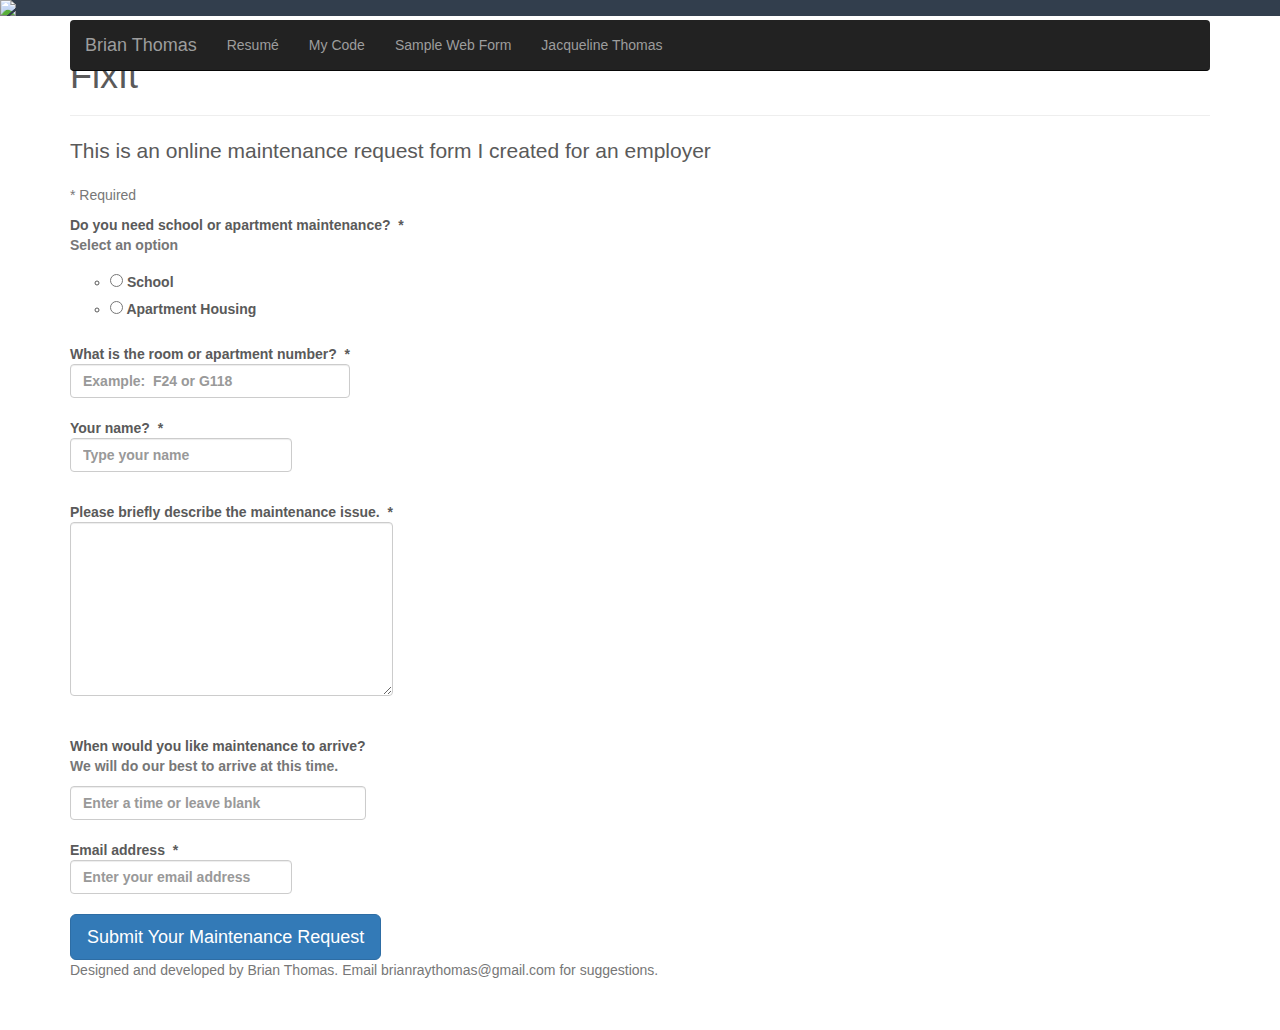
==== fixit/index.html @ 5062eeac "fixit.html changed to fixit/index.html, refactored" ====
<!DOCTYPE html>
<html lang="en">
<head>
	<meta charset="utf-8">
    <meta http-equiv="X-UA-Compatible" content="IE=edge">
    <meta name="viewport" content="width=device-width, initial-scale=1">
	

	<title>Brian Thomas - ASK Maintenance Request</title>
	
	<!-- Latest compiled and minified CSS -->
	<link rel="stylesheet" href="https://maxcdn.bootstrapcdn.com/bootstrap/3.3.5/css/bootstrap.min.css">
	<!-- Bootstrap core CSS -->
    <link href="http://getbootstrap.com/dist/css/bootstrap.min.css" rel="stylesheet">
    <!-- Custom styles for this template -->
    <link href="../carousel.css" rel="stylesheet">
    <link href="http://getbootstrap.com/examples/sticky-footer/sticky-footer.css" rel="stylesheet">
    <link rel="icon" href="/images/falcon.png">
	<script type="text/javascript">
    /**
 	* @license
 	*
	 * H5F 1.1.1
 	* See https://github.com/ryanseddon/H5F/ for details.
 	*
 	* Copyright (c) 2013 Ryan Seddon
 	*
 	* Permission is hereby granted, free of charge, to any person
 	* obtaining a copy of this software and associated documentation
 	* files (the "Software"), to deal in the Software without
 	* restriction, including without limitation the rights to use,
 	* copy, modify, merge, publish, distribute, sublicense, and/or sell
 	* copies of the Software, and to permit persons to whom the
 	* Software is furnished to do so, subject to the following
 	* conditions:
 	*
 	* The above copyright notice and this permission notice shall be
 	* included in all copies or substantial portions of the Software.
 	*
 	* THE SOFTWARE IS PROVIDED "AS IS", WITHOUT WARRANTY OF ANY KIND,
 	* EXPRESS OR IMPLIED, INCLUDING BUT NOT LIMITED TO THE WARRANTIES
 	* OF MERCHANTABILITY, FITNESS FOR A PARTICULAR PURPOSE AND
 	* NONINFRINGEMENT. IN NO EVENT SHALL THE AUTHORS OR COPYRIGHT
 	* HOLDERS BE LIABLE FOR ANY CLAIM, DAMAGES OR OTHER LIABILITY,
 	* WHETHER IN AN ACTION OF CONTRACT, TORT OR OTHERWISE, ARISING
 	* FROM, OUT OF OR IN CONNECTION WITH THE SOFTWARE OR THE USE OR
 	* OTHER DEALINGS IN THE SOFTWARE.
 	*/
	(function(e,t){"function"==typeof define&&define.amd?define(t):"object"==typeof module&&module.exports?module.exports=t():e.H5F=t()})(this,function(){var e,t,a,i,n,r,l,s,o,u,d,c,v,p,f,m,b,h,g,y,w,C,N,A,E,$,x=document,k=x.createElement("input"),q=/^[a-zA-Z0-9.!#$%&'*+-\/=?\^_`{|}~-]+@[a-zA-Z0-9-]+(?:\.[a-zA-Z0-9-]+)*$/,M=/[a-z][\-\.+a-z]*:\/\//i,L=/^(input|select|textarea)$/i;return r=function(e,t){var a=!e.nodeType||!1,i={validClass:"valid",invalidClass:"error",requiredClass:"required",placeholderClass:"placeholder",onSubmit:Function.prototype,onInvalid:Function.prototype};if("object"==typeof t)for(var r in i)t[r]===void 0&&(t[r]=i[r]);if(n=t||i,a)for(var s=0,o=e.length;o>s;s++)l(e[s]);else l(e)},l=function(a){var i,r=a.elements,l=r.length,c=!!a.attributes.novalidate;if(g(a,"invalid",o,!0),g(a,"blur",o,!0),g(a,"input",o,!0),g(a,"keyup",o,!0),g(a,"focus",o,!0),g(a,"change",o,!0),g(a,"click",u,!0),g(a,"submit",function(i){return e=!0,t||c||a.checkValidity()?(n.onSubmit.call(a,i),void 0):(w(i),void 0)},!1),!v())for(a.checkValidity=function(){return d(a)};l--;)i=!!r[l].attributes.required,"fieldset"!==r[l].nodeName.toLowerCase()&&s(r[l])},s=function(e){var t=e,a=h(t),n={type:t.getAttribute("type"),pattern:t.getAttribute("pattern"),placeholder:t.getAttribute("placeholder")},r=/^(email|url)$/i,l=/^(input|keyup)$/i,s=r.test(n.type)?n.type:n.pattern?n.pattern:!1,o=p(t,s),u=m(t,"step"),v=m(t,"min"),b=m(t,"max"),g=!(""===t.validationMessage||void 0===t.validationMessage);t.checkValidity=function(){return d.call(this,t)},t.setCustomValidity=function(e){c.call(t,e)},t.validity={valueMissing:a,patternMismatch:o,rangeUnderflow:v,rangeOverflow:b,stepMismatch:u,customError:g,valid:!(a||o||u||v||b||g)},n.placeholder&&!l.test(i)&&f(t)},o=function(e){var t=C(e)||e,a=/^(input|keyup|focusin|focus|change)$/i,r=/^(submit|image|button|reset)$/i,l=/^(checkbox|radio)$/i,u=!0;!L.test(t.nodeName)||r.test(t.type)||r.test(t.nodeName)||(i=e.type,v()||s(t),t.validity.valid&&(""!==t.value||l.test(t.type))||t.value!==t.getAttribute("placeholder")&&t.validity.valid?(A(t,[n.invalidClass,n.requiredClass]),N(t,n.validClass)):a.test(i)?t.validity.valueMissing&&A(t,[n.requiredClass,n.invalidClass,n.validClass]):t.validity.valueMissing?(A(t,[n.invalidClass,n.validClass]),N(t,n.requiredClass)):t.validity.valid||(A(t,[n.validClass,n.requiredClass]),N(t,n.invalidClass)),"input"===i&&u&&(y(t.form,"keyup",o,!0),u=!1))},d=function(t){var a,i,r,l,s,u=!1;if("form"===t.nodeName.toLowerCase()){a=t.elements;for(var d=0,c=a.length;c>d;d++)i=a[d],r=!!i.attributes.disabled,l=!!i.attributes.required,s=!!i.attributes.pattern,"fieldset"!==i.nodeName.toLowerCase()&&!r&&(l||s&&l)&&(o(i),i.validity.valid||u||(e&&i.focus(),u=!0,n.onInvalid.call(t,i)));return!u}return o(t),t.validity.valid},c=function(e){var t=this;t.validationMessage=e},u=function(e){var a=C(e);a.attributes.formnovalidate&&"submit"===a.type&&(t=!0)},v=function(){return E(k,"validity")&&E(k,"checkValidity")},p=function(e,t){if("email"===t)return!q.test(e.value);if("url"===t)return!M.test(e.value);if(t){var i=e.getAttribute("placeholder"),n=e.value;return a=RegExp("^(?:"+t+")$"),n===i?!1:""===n?!1:!a.test(e.value)}return!1},f=function(e){var t={placeholder:e.getAttribute("placeholder")},a=/^(focus|focusin|submit)$/i,r=/^(input|textarea)$/i,l=/^password$/i,s=!!("placeholder"in k);s||!r.test(e.nodeName)||l.test(e.type)||(""!==e.value||a.test(i)?e.value===t.placeholder&&a.test(i)&&(e.value="",A(e,n.placeholderClass)):(e.value=t.placeholder,g(e.form,"submit",function(){i="submit",f(e)},!0),N(e,n.placeholderClass)))},m=function(e,t){var a=parseInt(e.getAttribute("min"),10)||0,i=parseInt(e.getAttribute("max"),10)||!1,n=parseInt(e.getAttribute("step"),10)||1,r=parseInt(e.value,10),l=(r-a)%n;return h(e)||isNaN(r)?"number"===e.getAttribute("type")?!0:!1:"step"===t?e.getAttribute("step")?0!==l:!1:"min"===t?e.getAttribute("min")?a>r:!1:"max"===t?e.getAttribute("max")?r>i:!1:void 0},b=function(e){var t=!!e.attributes.required;return t?h(e):!1},h=function(e){var t=e.getAttribute("placeholder"),a=/^(checkbox|radio)$/i,i=!!e.attributes.required;return!(!i||""!==e.value&&e.value!==t&&(!a.test(e.type)||$(e)))},g=function(e,t,a,i){E(window,"addEventListener")?e.addEventListener(t,a,i):E(window,"attachEvent")&&window.event!==void 0&&("blur"===t?t="focusout":"focus"===t&&(t="focusin"),e.attachEvent("on"+t,a))},y=function(e,t,a,i){E(window,"removeEventListener")?e.removeEventListener(t,a,i):E(window,"detachEvent")&&window.event!==void 0&&e.detachEvent("on"+t,a)},w=function(e){e=e||window.event,e.stopPropagation&&e.preventDefault?(e.stopPropagation(),e.preventDefault()):(e.cancelBubble=!0,e.returnValue=!1)},C=function(e){return e=e||window.event,e.target||e.srcElement},N=function(e,t){var a;e.className?(a=RegExp("(^|\\s)"+t+"(\\s|$)"),a.test(e.className)||(e.className+=" "+t)):e.className=t},A=function(e,t){var a,i,n="object"==typeof t?t.length:1,r=n;if(e.className)if(e.className===t)e.className="";else for(;n--;)a=RegExp("(^|\\s)"+(r>1?t[n]:t)+"(\\s|$)"),i=e.className.match(a),i&&3===i.length&&(e.className=e.className.replace(a,i[1]&&i[2]?" ":""))},E=function(e,t){var a=typeof e[t],i=RegExp("^function|object$","i");return!!(i.test(a)&&e[t]||"unknown"===a)},$=function(e){for(var t=document.getElementsByName(e.name),a=0;t.length>a;a++)if(t[a].checked)return!0;return!1},{setup:r}});
	</script>
	<link rel="alternate" type="text/xml+oembed" href="https://docs.google.com/a/ask.edu.kw/forms/d/1iduVnd4AZ9Bqjq8DgdtKanG_rM_ytmBQhbW9e4c3VmM/oembed?url=https://docs.google.com/a/ask.edu.kw/forms/d/1iduVnd4AZ9Bqjq8DgdtKanG_rM_ytmBQhbW9e4c3VmM/viewform&amp;format=xml">
	<meta property="og:title" content="FIXIT "><meta property="og:type" content="article"><meta property="og:site_name" content="Google Docs"><meta property="og:url" content="https://docs.google.com/a/ask.edu.kw/forms/d/1iduVnd4AZ9Bqjq8DgdtKanG_rM_ytmBQhbW9e4c3VmM/viewform?usp=embed_facebook"><meta property="og:image" content="https://lh3.googleusercontent.com/PHOAU0pwmE1AgebxYgSw_NL4N4uiy3K-ihQ1049kUB8by2g4Ydszr_Hcdjsev1btwKw=w1200-h630-p"><meta property="og:image:width" content="1200"><meta property="og:image:height" content="630"><meta property="og:description" content="Ver 1.1.3"><meta name="twitter:card" content="player"><meta name="twitter:title" content="FIXIT "><meta name="twitter:url" content="https://docs.google.com/a/ask.edu.kw/forms/d/1iduVnd4AZ9Bqjq8DgdtKanG_rM_ytmBQhbW9e4c3VmM/viewform?usp=embed_twitter"><meta name="twitter:image" content="https://lh3.googleusercontent.com/PHOAU0pwmE1AgebxYgSw_NL4N4uiy3K-ihQ1049kUB8by2g4Ydszr_Hcdjsev1btwKw=w435-h251-p-b1-c0x00999999"><meta name="twitter:player:width" content="435"><meta name="twitter:player:height" content="251"><meta name="twitter:player" content="https://docs.google.com/a/ask.edu.kw/forms/d/1iduVnd4AZ9Bqjq8DgdtKanG_rM_ytmBQhbW9e4c3VmM/viewform?embedded=true&amp;usp=embed_twitter"><meta name="twitter:description" content="Ver 1.1.3"><meta name="twitter:site" content="@googledocs">
</head>
<body >
<!-- NAVBAR
================================================== -->

    <div class="navbar-wrapper">
      <div class="container">

        <nav class="navbar navbar-inverse navbar-static-top">
          <div class="container">
            <div class="navbar-header">
              <button type="button" class="navbar-toggle collapsed" data-toggle="collapse" data-target="#navbar" aria-expanded="false" aria-controls="navbar">
                <span class="sr-only">Toggle navigation</span>
                <span class="icon-bar"></span>
                <span class="icon-bar"></span>
                <span class="icon-bar"></span>
              </button>
              <a class="navbar-brand" href="/">Brian Thomas</a>
            </div>
            <div id="navbar" class="navbar-collapse collapse">
              <ul class="nav navbar-nav">
                <li><a href="resume.html">Resumé</a></li>
                <li><a href="http://github.com/flycal6">My Code</a></li>
                <li><a href="index.html">Sample Web Form</a></li>
                <li><a href="../jresume.html">Jacqueline Thomas</a></li>
                <li class="dropdown">
<!--                  <a href="#" class="dropdown-toggle" data-toggle="dropdown" role="button" aria-haspopup="true" aria-expanded="false">Dropdown <span class="caret"></span></a>
                  <ul class="dropdown-menu">
                    <li><a href="#">Action</a></li>
                    <li><a href="#">Another action</a></li>
                    <li><a href="#">Something else here</a></li>
                    <li role="separator" class="divider"></li>
                    <li class="dropdown-header">Nav header</li>
                    <li><a href="#">Separated link</a></li>
                    <li><a href="#">One more separated link</a></li>
                  </ul> -->
                </li>
              </ul>
            </div>
          </div>
        </nav>

      </div>
    </div>

<div class="container-fluid">
   <div style="background-color:#323E4D" class="row">
   	<!-- <div class="bg-primary"> -->
	<img src="http://www.ask.edu.kw/img/logo.png" class="img-responsive"></div>
   </div>
</div>
<div class="container">
      <div class="page-header">
        <h1>FixIt</h1>
      </div>
<p class="lead">This is an online maintenance request form I created for an employer</p>

<meta itemprop="url" content="https://docs.google.com/a/ask.edu.kw/forms/d/1iduVnd4AZ9Bqjq8DgdtKanG_rM_ytmBQhbW9e4c3VmM/viewform">
<meta itemprop="embedUrl" content="https://docs.google.com/a/ask.edu.kw/forms/d/1iduVnd4AZ9Bqjq8DgdtKanG_rM_ytmBQhbW9e4c3VmM/viewform?embedded=true">
<meta itemprop="faviconUrl" content="https://ssl.gstatic.com/docs/spreadsheets/forms/favicon_qp2.png">







<div class="ss-required-asterisk" aria-hidden="true"><p class="text-muted">* Required</p></div>
<div class="ss-form"><form action="https://docs.google.com/a/ask.edu.kw/forms/d/1iduVnd4AZ9Bqjq8DgdtKanG_rM_ytmBQhbW9e4c3VmM/formResponse" method="POST" id="ss-form" target="_self" onsubmit=""><ol role="list" class="ss-question-list" style="padding-left: 0">
<div class="ss-form-question errorbox-good" role="listitem">
<div dir="auto" class="ss-item ss-item-required ss-radio"><div class="ss-form-entry">
<label class="ss-q-item-label" for="entry_976063225"><div class="ss-q-title">Do you need school or apartment maintenance?
<label for="itemView.getDomIdToLabel()" aria-label="(Required field)"></label>
<span class="ss-required-asterisk" aria-hidden="true">*</span></div>
<div class="ss-q-help ss-secondary-text" dir="auto"><p class="text-muted">Select an option</p></div></label>

<ul class="ss-choices" role="radiogroup" aria-label="Do you need school or apartment maintenance? Select an option "><li class="ss-choice-item"><label><span class="ss-choice-item-control goog-inline-block"><input type="radio" name="entry.1941258218" value="School - General maintenance support" id="group_1941258218_1" role="radio" class="ss-q-radio" aria-label="School - General maintenance support" required="" aria-required="true"></span>
<span class="ss-choice-label">School</span>
</label></li> <li class="ss-choice-item"><label><span class="ss-choice-item-control goog-inline-block">
<input type="radio" name="entry.1941258218" value="Apartment Housing - General maintenance support" id="group_1941258218_2" role="radio" class="ss-q-radio" aria-label="Apartment Housing - General maintenance support" required="" aria-required="true"></span>
<span class="ss-choice-label">Apartment Housing</span>
</label></li></ul>
<div class="error-message" id="976063225_errorMessage"></div>
</div></div></div></br> <div class="ss-form-question errorbox-good" role="listitem">
<div dir="auto" class="ss-item ss-item-required ss-text"><div class="ss-form-entry">
<label class="ss-q-item-label" for="entry_611131883"><div class="ss-q-title">What is the room or apartment number?
<label for="itemView.getDomIdToLabel()" aria-label="(Required field)"></label>
<span class="ss-required-asterisk" aria-hidden="true">*</span></div>
<div class="form-group" dir="auto">
<input type="text" name="entry.611131883" value="" class="form-control" placeholder="Example:  F24 or G118" id="entry_611131883" dir="auto" aria-label="What is the room or apartment number?  " aria-required="true" required="" title="">
<div class="error-message" id="1401786652_errorMessage"></div></div>

</div></div></div> <div class="ss-form-question errorbox-good" role="listitem">
<div dir="auto" class="ss-item ss-item-required ss-text"><div class="ss-form-entry">
<label class="ss-q-item-label" for="entry_1341302772"><div class="ss-q-long">Your name?
<label for="itemView.getDomIdToLabel()" aria-label="(Required field)"></label>
<span class="ss-required-asterisk" aria-hidden="true">*</span></div>
<div class="form-group" dir="auto">
<input type="text" name="entry.1341302772" value="" class="form-control" placeholder="Type your name" id="entry_1341302772" dir="auto" aria-label="Your Name?  " aria-required="true" required="" title=""></div>
<div class="error-message" id="256622977_errorMessage"></div></div>

</div></div></div> <div class="ss-form-question errorbox-good" role="listitem">
<div dir="auto" class="ss-item ss-item-required ss-paragraph-text"><div class="ss-form-entry">
<label class="ss-q-item-label" for="entry_993715050"><div class="ss-q-long">Please briefly describe the maintenance issue.
<label for="itemView.getDomIdToLabel()" aria-label="(Required field)"></label>
<span class="ss-required-asterisk" aria-hidden="true">*</span></label></div>
<div class="form-group" dir="auto">
<div><textarea name="entry.993715050" class="form-control" rows="8" col="100" id="entry_993715050" dir="auto" aria-label="Please describe the issue.  " aria-required="true" required=""></textarea></div>
<div class="error-message" id="1333591920_errorMessage"></div></br></div>

</div></div></div> <div class="ss-form-question errorbox-good" role="listitem">
<div dir="auto" class="ss-item  ss-text"><div class="ss-form-entry">
<label class="ss-q-item-label" for="entry_2128657117"><div class="form-group">When would you like maintenance to arrive?

<div class="ss-q-help ss-secondary-text" dir="auto"><p class="text-muted">We will do our best to arrive at this time.</p></div></label>
<input type="text" name="entry.2128657117" value="" class="form-control" placeholder="Enter a time or leave blank" id="entry_2128657117" dir="auto" aria-label="When would you like maintenance to arrive? We will do our best to arrive at this time. " title="">
<div class="error-message" id="2747295_errorMessage"></div></div>

</div></div></div> <div class="ss-form-question errorbox-good" role="listitem">
<div dir="auto" class="ss-item ss-item-required ss-text"><div class="ss-form-entry">
<label class="ss-q-item-label" for="entry_1613272102"><div class="ss-q-title">Email address
<label for="itemView.getDomIdToLabel()" aria-label="(Required field)"></label>
<span class="ss-required-asterisk" aria-hidden="true">*</span></div>
<div class="form-group" dir="auto">
<input type="text" name="entry.1613272102" value="" class="form-control" placeholder="Enter your email address" id="entry_1613272102" dir="auto" aria-label="Email Address Enter your email address " aria-required="true" required="" title="">
<div class="error-message" id="470211039_errorMessage"></div></div>

</div></div></div>
<input type="hidden" name="draftResponse" value="[,,&quot;-3507405058884833932&quot;]
">
<input type="hidden" name="pageHistory" value="0">

<input type="hidden" name="fvv" value="0">


<input type="hidden" name="fbzx" value="-3507405058884833932">

<div class="ss-item ss-navigate"><table id="navigation-table"><tbody><tr><td class="ss-form-entry goog-inline-block" id="navigation-buttons" dir="ltr">
<input type="submit" name="submit" value="Submit Your Maintenance Request" id="ss-submit" class="btn btn-lg btn-primary btn-block">

</tr></tbody></table></div></ol></form></div></div>
<footer class="footer">
      <div class="container">
        <p class="text-muted">Designed and developed by Brian Thomas.  Email brianraythomas@gmail.com for suggestions.</p>
      </div>
    </footer>

<div id="docs-aria-speakable" class="docs-a11y-ariascreenreader-speakable docs-offscreen" aria-live="assertive" role="region" aria-atomic></div></div>

<!-- jQuery (necessary for Bootstrap's JavaScript plugins) -->
    <script src="https://ajax.googleapis.com/ajax/libs/jquery/1.11.3/jquery.min.js"></script>

<!-- Latest compiled and minified JavaScript -->
<script src="https://maxcdn.bootstrapcdn.com/bootstrap/3.3.5/js/bootstrap.min.js"></script>
<script type='text/javascript' src='/static/forms/client/js/1383748348-formviewer_prd.js'></script>

<script type="text/javascript">H5F.setup(document.getElementById('ss-form'));
          _initFormViewer(
            "[100,,[]\n]\n");</script></div>
	</body>
</html>
---- carousel.css ----
/* GLOBAL STYLES
-------------------------------------------------- */
/* Padding below the footer and lighter body text */

body {
  padding-bottom: 40px;
  color: #5a5a5a;
}


/* CUSTOMIZE THE NAVBAR
-------------------------------------------------- */

/* Special class on .container surrounding .navbar, used for positioning it into place. */
.navbar-wrapper {
  position: absolute;
  top: 0;
  right: 0;
  left: 0;
  z-index: 20;
}

/* Flip around the padding for proper display in narrow viewports */
.navbar-wrapper > .container {
  padding-right: 0;
  padding-left: 0;
}
.navbar-wrapper .navbar {
  padding-right: 15px;
  padding-left: 15px;
}
.navbar-wrapper .navbar .container {
  width: auto;
}


/* CUSTOMIZE THE CAROUSEL
-------------------------------------------------- */

/* Carousel base class */
.carousel {
  height: 50%;
  margin-bottom: 40px;
}
/* Since positioning the image, we need to help out the caption */
.carousel-caption {
  z-index: 10;
}

/* Declare heights because of positioning of img element */
.carousel .item {
  height: 50%;
  background-color: #777;
}
.carousel-inner > .item > img {
  position: relative;
  top: 0;
  min-width: 100%;
  
}


/* MARKETING CONTENT
-------------------------------------------------- */

/* Center align the text within the three columns below the carousel */
.marketing .col-lg-4 {
  margin-bottom: 20px;
  text-align: center;
}
.marketing h2 {
  font-weight: normal;
}
.marketing .col-lg-4 p {
  margin-right: 10px;
  margin-left: 10px;
}


/* Featurettes
------------------------- */

.featurette-divider {
  margin: 80px 0; /* Space out the Bootstrap <hr> more */
}

/* Thin out the marketing headings */
.featurette-heading {
  font-weight: 300;
  line-height: 1;
  letter-spacing: -1px;
}


/* RESPONSIVE CSS
-------------------------------------------------- */

@media (min-width: 768px) {
  /* Navbar positioning foo */
  .navbar-wrapper {
    margin-top: 20px;
  }
  .navbar-wrapper .container {
    padding-right: 15px;
    padding-left: 15px;
  }
  .navbar-wrapper .navbar {
    padding-right: 0;
    padding-left: 0;
  }

  /* The navbar becomes detached from the top, so we round the corners */
  .navbar-wrapper .navbar {
    border-radius: 4px;
  }

  /* Bump up size of carousel content */
  .carousel-caption p {
    margin-bottom: 20px;
    font-size: 21px;
    line-height: 1.4;
  }

  .featurette-heading {
    font-size: 50px;
  }
}

@media (min-width: 992px) {
  .featurette-heading {
    margin-top: 120px;
  }
}
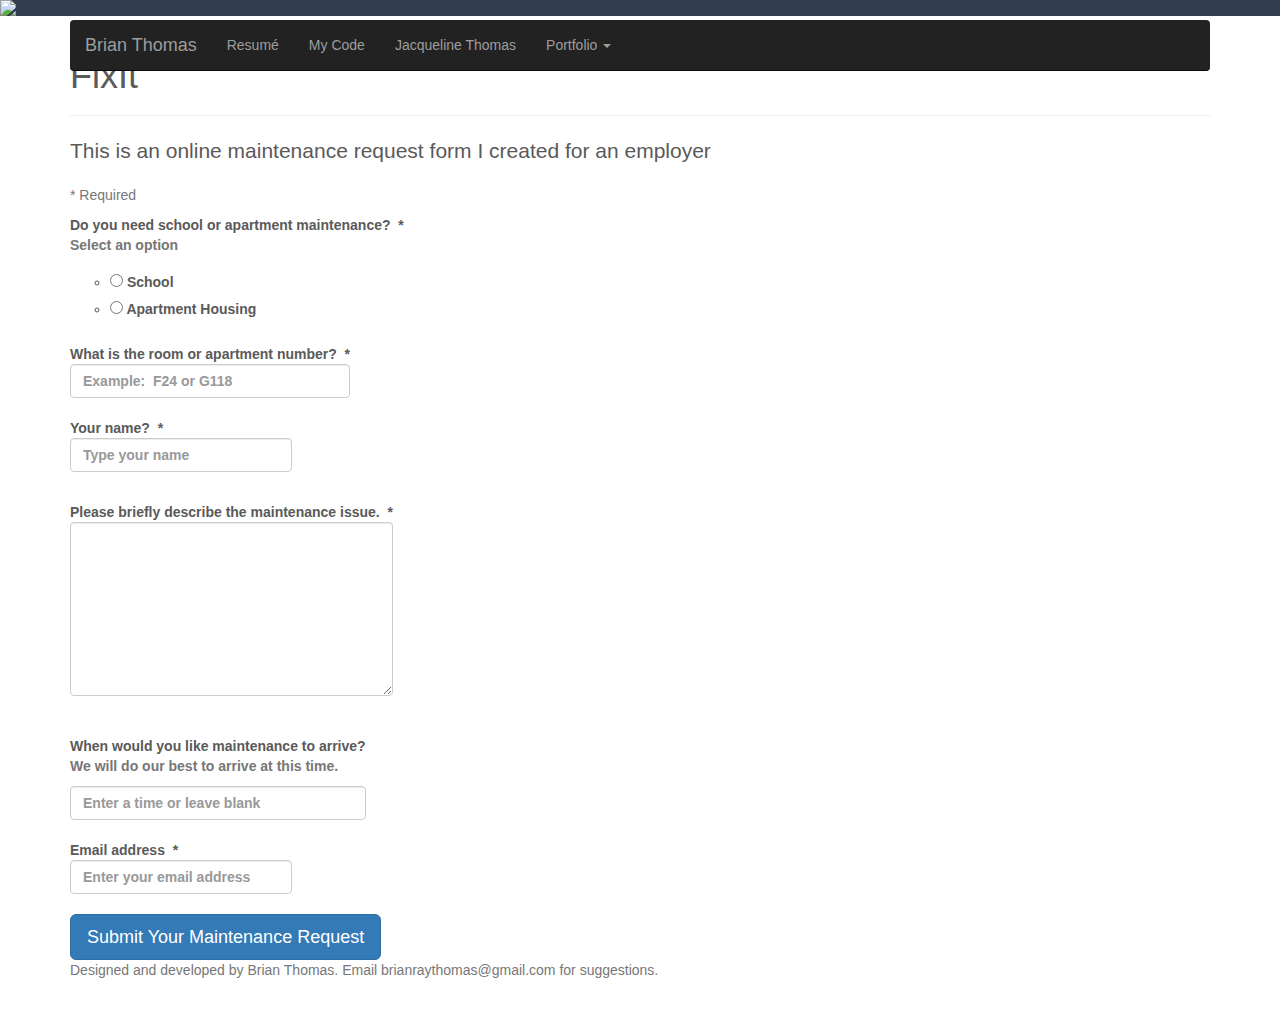
==== commit b2ebcbe8: "navbar links updated on resume and fixit pages" ====
--- a/fixit/index.html
+++ b/fixit/index.html
@@ -54,46 +54,46 @@
 <body >
 <!-- NAVBAR
 ================================================== -->
-
-    <div class="navbar-wrapper">
-      <div class="container">
+<div class="navbar-wrapper">
+    <div class="container">
 
         <nav class="navbar navbar-inverse navbar-static-top">
-          <div class="container">
-            <div class="navbar-header">
-              <button type="button" class="navbar-toggle collapsed" data-toggle="collapse" data-target="#navbar" aria-expanded="false" aria-controls="navbar">
-                <span class="sr-only">Toggle navigation</span>
-                <span class="icon-bar"></span>
-                <span class="icon-bar"></span>
-                <span class="icon-bar"></span>
-              </button>
-              <a class="navbar-brand" href="/">Brian Thomas</a>
+            <div class="container">
+                <div class="navbar-header">
+                    <button type="button" class="navbar-toggle collapsed" data-toggle="collapse" data-target="#navbar" aria-expanded="false" aria-controls="navbar">
+                        <span class="sr-only">Toggle navigation</span>
+                        <span class="icon-bar"></span>
+                        <span class="icon-bar"></span>
+                        <span class="icon-bar"></span>
+                    </button>
+                    <a class="navbar-brand" href="/">Brian Thomas</a>
+                </div>
+                <div id="navbar" class="navbar-collapse collapse">
+                    <ul class="nav navbar-nav">
+                        <li><a href="/resume">Resumé</a></li>
+                        <li><a href="http://github.com/flycal6">My Code</a></li>
+                        <li><a href="jresume.html">Jacqueline Thomas</a></li>
+                        <li class="dropdown">
+                            <a href="#" class="dropdown-toggle" data-toggle="dropdown" role="button" aria-haspopup="true" aria-expanded="false">Portfolio <span class="caret"></span></a>
+                            <ul class="dropdown-menu">
+                                <li class="dropdown-header">Websites</li>
+                                <li><a href="fixit/index.html">Online Maintenance Form</a></li>
+                                <li><a href="/nate">Promotional Website</a></li>
+                                <li><a href="../lunchdetention.html">School Detention</a></li>
+                                <li role="separator" class="divider"></li>
+                                <li class="dropdown-header">Photoshop Samples</li>
+                                <li><a href="https://drive.google.com/file/d/0B3Ew6wZqiKUEcmp1TS1lRy1seDA/view?usp=sharing">Social Event Poster</a></li>
+                                <li><a href="https://drive.google.com/file/d/0B3Ew6wZqiKUEZnhTc21zZS1FQTA/view?usp=sharing">Water Reflection</a></li>
+                                <li><a href="https://drive.google.com/a/ask.edu.kw/file/d/0B3Ew6wZqiKUEcDlYcjhGb1JuU3c/view?usp=sharing">Multimedia Classroom Image</a></li>
+                            </ul>
+                        </li>
+                    </ul>
+                </div>
             </div>
-            <div id="navbar" class="navbar-collapse collapse">
-              <ul class="nav navbar-nav">
-                <li><a href="resume.html">Resumé</a></li>
-                <li><a href="http://github.com/flycal6">My Code</a></li>
-                <li><a href="index.html">Sample Web Form</a></li>
-                <li><a href="../jresume.html">Jacqueline Thomas</a></li>
-                <li class="dropdown">
-<!--                  <a href="#" class="dropdown-toggle" data-toggle="dropdown" role="button" aria-haspopup="true" aria-expanded="false">Dropdown <span class="caret"></span></a>
-                  <ul class="dropdown-menu">
-                    <li><a href="#">Action</a></li>
-                    <li><a href="#">Another action</a></li>
-                    <li><a href="#">Something else here</a></li>
-                    <li role="separator" class="divider"></li>
-                    <li class="dropdown-header">Nav header</li>
-                    <li><a href="#">Separated link</a></li>
-                    <li><a href="#">One more separated link</a></li>
-                  </ul> -->
-                </li>
-              </ul>
-            </div>
-          </div>
         </nav>
 
-      </div>
     </div>
+</div>
 
 <div class="container-fluid">
    <div style="background-color:#323E4D" class="row">
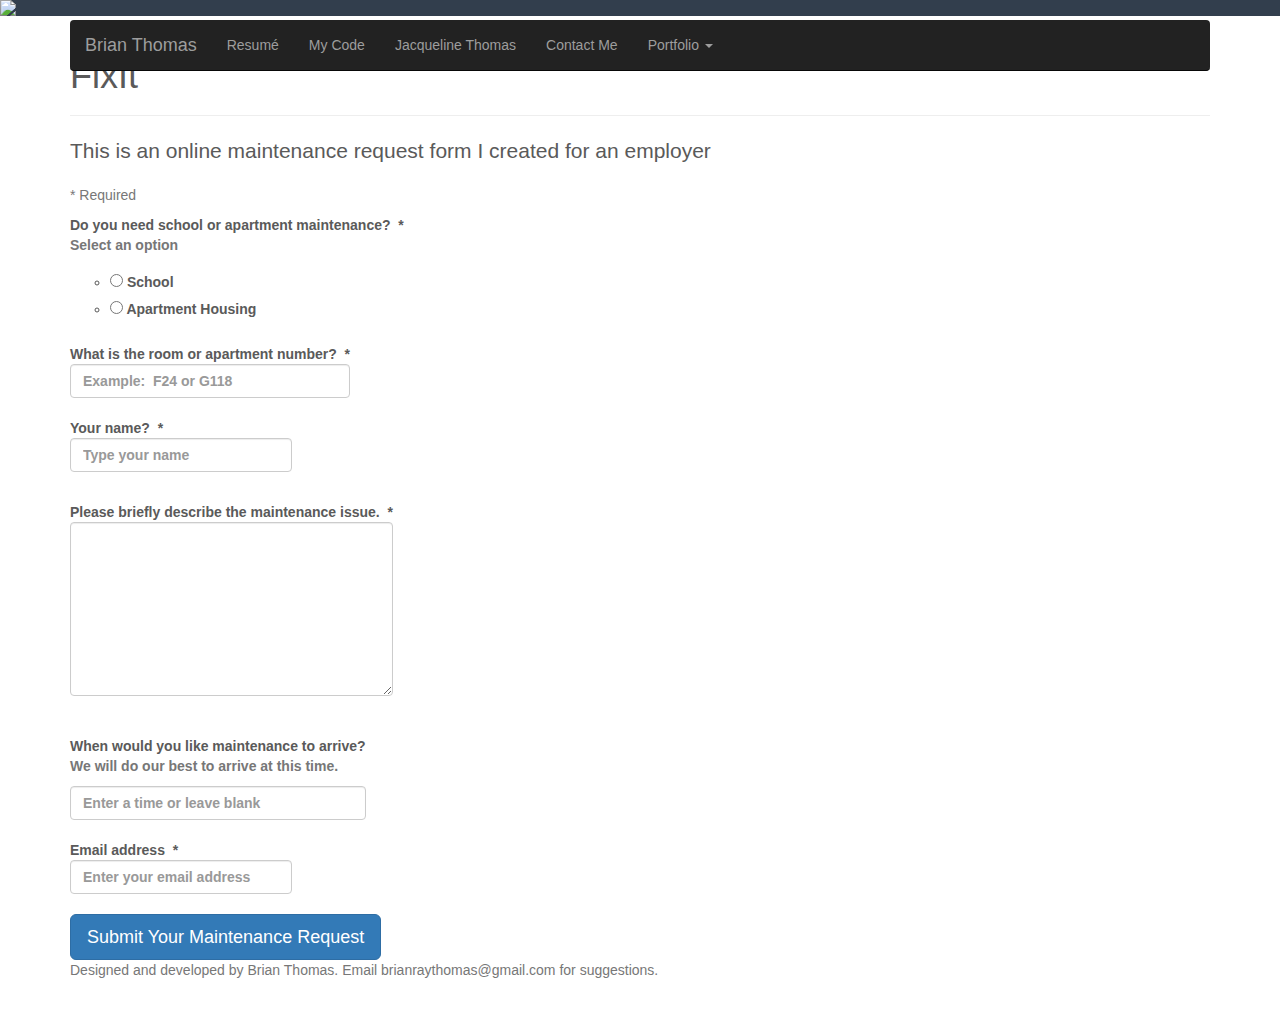
==== commit a486cb50: ""Contact Me" added to all navbars" ====
--- a/fixit/index.html
+++ b/fixit/index.html
@@ -72,12 +72,13 @@
                     <ul class="nav navbar-nav">
                         <li><a href="/resume">Resumé</a></li>
                         <li><a href="http://github.com/flycal6">My Code</a></li>
-                        <li><a href="jresume.html">Jacqueline Thomas</a></li>
+                        <li><a href="../jresume.html">Jacqueline Thomas</a></li>
+                        <li><a href="../contact.html">Contact Me</a> </li>
                         <li class="dropdown">
                             <a href="#" class="dropdown-toggle" data-toggle="dropdown" role="button" aria-haspopup="true" aria-expanded="false">Portfolio <span class="caret"></span></a>
                             <ul class="dropdown-menu">
                                 <li class="dropdown-header">Websites</li>
-                                <li><a href="fixit/index.html">Online Maintenance Form</a></li>
+                                <li><a href="#">Online Maintenance Form</a></li>
                                 <li><a href="/nate">Promotional Website</a></li>
                                 <li><a href="../lunchdetention.html">School Detention</a></li>
                                 <li role="separator" class="divider"></li>
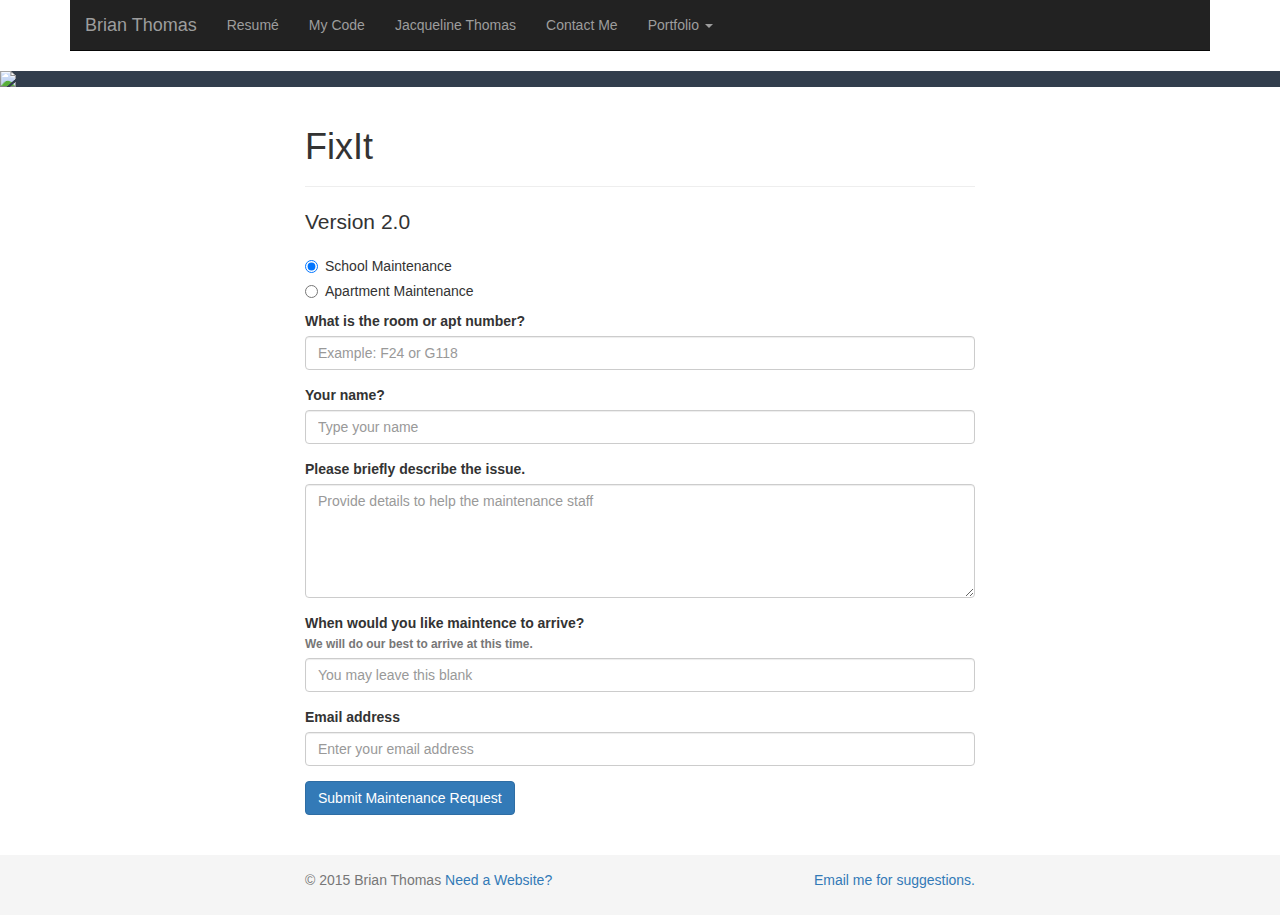
==== commit 66234d08: "fixit and fixitmail reworked completely" ====
--- a/fixit/index.html
+++ b/fixit/index.html
@@ -1,55 +1,35 @@
 <!DOCTYPE html>
 <html lang="en">
 <head>
-	<meta charset="utf-8">
+    <meta charset="utf-8">
     <meta http-equiv="X-UA-Compatible" content="IE=edge">
     <meta name="viewport" content="width=device-width, initial-scale=1">
-	
+    <!-- The above 3 meta tags *must* come first in the head; any other head content must come *after* these tags -->
 
-	<title>Brian Thomas - ASK Maintenance Request</title>
-	
-	<!-- Latest compiled and minified CSS -->
-	<link rel="stylesheet" href="https://maxcdn.bootstrapcdn.com/bootstrap/3.3.5/css/bootstrap.min.css">
-	<!-- Bootstrap core CSS -->
-    <link href="http://getbootstrap.com/dist/css/bootstrap.min.css" rel="stylesheet">
-    <!-- Custom styles for this template -->
-    <link href="../carousel.css" rel="stylesheet">
-    <link href="http://getbootstrap.com/examples/sticky-footer/sticky-footer.css" rel="stylesheet">
+    <title>ASK Online Maintenance Request</title>
+
+    <!-- Bootstrap -->
+    <link href="../css/bootstrap.min.css" rel="stylesheet">
+
+    <!-- HTML5 shim and Respond.js for IE8 support of HTML5 elements and media queries -->
+    <!-- WARNING: Respond.js doesn't work if you view the page via file:// -->
+    <!--[if lt IE 9]>
+    <script src="https://oss.maxcdn.com/html5shiv/3.7.2/html5shiv.min.js"></script>
+    <script src="https://oss.maxcdn.com/respond/1.4.2/respond.min.js"></script>
+    <![endif]-->
+
     <link rel="icon" href="/images/falcon.png">
-	<script type="text/javascript">
-    /**
- 	* @license
- 	*
-	 * H5F 1.1.1
- 	* See https://github.com/ryanseddon/H5F/ for details.
- 	*
- 	* Copyright (c) 2013 Ryan Seddon
- 	*
- 	* Permission is hereby granted, free of charge, to any person
- 	* obtaining a copy of this software and associated documentation
- 	* files (the "Software"), to deal in the Software without
- 	* restriction, including without limitation the rights to use,
- 	* copy, modify, merge, publish, distribute, sublicense, and/or sell
- 	* copies of the Software, and to permit persons to whom the
- 	* Software is furnished to do so, subject to the following
- 	* conditions:
- 	*
- 	* The above copyright notice and this permission notice shall be
- 	* included in all copies or substantial portions of the Software.
- 	*
- 	* THE SOFTWARE IS PROVIDED "AS IS", WITHOUT WARRANTY OF ANY KIND,
- 	* EXPRESS OR IMPLIED, INCLUDING BUT NOT LIMITED TO THE WARRANTIES
- 	* OF MERCHANTABILITY, FITNESS FOR A PARTICULAR PURPOSE AND
- 	* NONINFRINGEMENT. IN NO EVENT SHALL THE AUTHORS OR COPYRIGHT
- 	* HOLDERS BE LIABLE FOR ANY CLAIM, DAMAGES OR OTHER LIABILITY,
- 	* WHETHER IN AN ACTION OF CONTRACT, TORT OR OTHERWISE, ARISING
- 	* FROM, OUT OF OR IN CONNECTION WITH THE SOFTWARE OR THE USE OR
- 	* OTHER DEALINGS IN THE SOFTWARE.
- 	*/
-	(function(e,t){"function"==typeof define&&define.amd?define(t):"object"==typeof module&&module.exports?module.exports=t():e.H5F=t()})(this,function(){var e,t,a,i,n,r,l,s,o,u,d,c,v,p,f,m,b,h,g,y,w,C,N,A,E,$,x=document,k=x.createElement("input"),q=/^[a-zA-Z0-9.!#$%&'*+-\/=?\^_`{|}~-]+@[a-zA-Z0-9-]+(?:\.[a-zA-Z0-9-]+)*$/,M=/[a-z][\-\.+a-z]*:\/\//i,L=/^(input|select|textarea)$/i;return r=function(e,t){var a=!e.nodeType||!1,i={validClass:"valid",invalidClass:"error",requiredClass:"required",placeholderClass:"placeholder",onSubmit:Function.prototype,onInvalid:Function.prototype};if("object"==typeof t)for(var r in i)t[r]===void 0&&(t[r]=i[r]);if(n=t||i,a)for(var s=0,o=e.length;o>s;s++)l(e[s]);else l(e)},l=function(a){var i,r=a.elements,l=r.length,c=!!a.attributes.novalidate;if(g(a,"invalid",o,!0),g(a,"blur",o,!0),g(a,"input",o,!0),g(a,"keyup",o,!0),g(a,"focus",o,!0),g(a,"change",o,!0),g(a,"click",u,!0),g(a,"submit",function(i){return e=!0,t||c||a.checkValidity()?(n.onSubmit.call(a,i),void 0):(w(i),void 0)},!1),!v())for(a.checkValidity=function(){return d(a)};l--;)i=!!r[l].attributes.required,"fieldset"!==r[l].nodeName.toLowerCase()&&s(r[l])},s=function(e){var t=e,a=h(t),n={type:t.getAttribute("type"),pattern:t.getAttribute("pattern"),placeholder:t.getAttribute("placeholder")},r=/^(email|url)$/i,l=/^(input|keyup)$/i,s=r.test(n.type)?n.type:n.pattern?n.pattern:!1,o=p(t,s),u=m(t,"step"),v=m(t,"min"),b=m(t,"max"),g=!(""===t.validationMessage||void 0===t.validationMessage);t.checkValidity=function(){return d.call(this,t)},t.setCustomValidity=function(e){c.call(t,e)},t.validity={valueMissing:a,patternMismatch:o,rangeUnderflow:v,rangeOverflow:b,stepMismatch:u,customError:g,valid:!(a||o||u||v||b||g)},n.placeholder&&!l.test(i)&&f(t)},o=function(e){var t=C(e)||e,a=/^(input|keyup|focusin|focus|change)$/i,r=/^(submit|image|button|reset)$/i,l=/^(checkbox|radio)$/i,u=!0;!L.test(t.nodeName)||r.test(t.type)||r.test(t.nodeName)||(i=e.type,v()||s(t),t.validity.valid&&(""!==t.value||l.test(t.type))||t.value!==t.getAttribute("placeholder")&&t.validity.valid?(A(t,[n.invalidClass,n.requiredClass]),N(t,n.validClass)):a.test(i)?t.validity.valueMissing&&A(t,[n.requiredClass,n.invalidClass,n.validClass]):t.validity.valueMissing?(A(t,[n.invalidClass,n.validClass]),N(t,n.requiredClass)):t.validity.valid||(A(t,[n.validClass,n.requiredClass]),N(t,n.invalidClass)),"input"===i&&u&&(y(t.form,"keyup",o,!0),u=!1))},d=function(t){var a,i,r,l,s,u=!1;if("form"===t.nodeName.toLowerCase()){a=t.elements;for(var d=0,c=a.length;c>d;d++)i=a[d],r=!!i.attributes.disabled,l=!!i.attributes.required,s=!!i.attributes.pattern,"fieldset"!==i.nodeName.toLowerCase()&&!r&&(l||s&&l)&&(o(i),i.validity.valid||u||(e&&i.focus(),u=!0,n.onInvalid.call(t,i)));return!u}return o(t),t.validity.valid},c=function(e){var t=this;t.validationMessage=e},u=function(e){var a=C(e);a.attributes.formnovalidate&&"submit"===a.type&&(t=!0)},v=function(){return E(k,"validity")&&E(k,"checkValidity")},p=function(e,t){if("email"===t)return!q.test(e.value);if("url"===t)return!M.test(e.value);if(t){var i=e.getAttribute("placeholder"),n=e.value;return a=RegExp("^(?:"+t+")$"),n===i?!1:""===n?!1:!a.test(e.value)}return!1},f=function(e){var t={placeholder:e.getAttribute("placeholder")},a=/^(focus|focusin|submit)$/i,r=/^(input|textarea)$/i,l=/^password$/i,s=!!("placeholder"in k);s||!r.test(e.nodeName)||l.test(e.type)||(""!==e.value||a.test(i)?e.value===t.placeholder&&a.test(i)&&(e.value="",A(e,n.placeholderClass)):(e.value=t.placeholder,g(e.form,"submit",function(){i="submit",f(e)},!0),N(e,n.placeholderClass)))},m=function(e,t){var a=parseInt(e.getAttribute("min"),10)||0,i=parseInt(e.getAttribute("max"),10)||!1,n=parseInt(e.getAttribute("step"),10)||1,r=parseInt(e.value,10),l=(r-a)%n;return h(e)||isNaN(r)?"number"===e.getAttribute("type")?!0:!1:"step"===t?e.getAttribute("step")?0!==l:!1:"min"===t?e.getAttribute("min")?a>r:!1:"max"===t?e.getAttribute("max")?r>i:!1:void 0},b=function(e){var t=!!e.attributes.required;return t?h(e):!1},h=function(e){var t=e.getAttribute("placeholder"),a=/^(checkbox|radio)$/i,i=!!e.attributes.required;return!(!i||""!==e.value&&e.value!==t&&(!a.test(e.type)||$(e)))},g=function(e,t,a,i){E(window,"addEventListener")?e.addEventListener(t,a,i):E(window,"attachEvent")&&window.event!==void 0&&("blur"===t?t="focusout":"focus"===t&&(t="focusin"),e.attachEvent("on"+t,a))},y=function(e,t,a,i){E(window,"removeEventListener")?e.removeEventListener(t,a,i):E(window,"detachEvent")&&window.event!==void 0&&e.detachEvent("on"+t,a)},w=function(e){e=e||window.event,e.stopPropagation&&e.preventDefault?(e.stopPropagation(),e.preventDefault()):(e.cancelBubble=!0,e.returnValue=!1)},C=function(e){return e=e||window.event,e.target||e.srcElement},N=function(e,t){var a;e.className?(a=RegExp("(^|\\s)"+t+"(\\s|$)"),a.test(e.className)||(e.className+=" "+t)):e.className=t},A=function(e,t){var a,i,n="object"==typeof t?t.length:1,r=n;if(e.className)if(e.className===t)e.className="";else for(;n--;)a=RegExp("(^|\\s)"+(r>1?t[n]:t)+"(\\s|$)"),i=e.className.match(a),i&&3===i.length&&(e.className=e.className.replace(a,i[1]&&i[2]?" ":""))},E=function(e,t){var a=typeof e[t],i=RegExp("^function|object$","i");return!!(i.test(a)&&e[t]||"unknown"===a)},$=function(e){for(var t=document.getElementsByName(e.name),a=0;t.length>a;a++)if(t[a].checked)return!0;return!1},{setup:r}});
-	</script>
-	<link rel="alternate" type="text/xml+oembed" href="https://docs.google.com/a/ask.edu.kw/forms/d/1iduVnd4AZ9Bqjq8DgdtKanG_rM_ytmBQhbW9e4c3VmM/oembed?url=https://docs.google.com/a/ask.edu.kw/forms/d/1iduVnd4AZ9Bqjq8DgdtKanG_rM_ytmBQhbW9e4c3VmM/viewform&amp;format=xml">
-	<meta property="og:title" content="FIXIT "><meta property="og:type" content="article"><meta property="og:site_name" content="Google Docs"><meta property="og:url" content="https://docs.google.com/a/ask.edu.kw/forms/d/1iduVnd4AZ9Bqjq8DgdtKanG_rM_ytmBQhbW9e4c3VmM/viewform?usp=embed_facebook"><meta property="og:image" content="https://lh3.googleusercontent.com/PHOAU0pwmE1AgebxYgSw_NL4N4uiy3K-ihQ1049kUB8by2g4Ydszr_Hcdjsev1btwKw=w1200-h630-p"><meta property="og:image:width" content="1200"><meta property="og:image:height" content="630"><meta property="og:description" content="Ver 1.1.3"><meta name="twitter:card" content="player"><meta name="twitter:title" content="FIXIT "><meta name="twitter:url" content="https://docs.google.com/a/ask.edu.kw/forms/d/1iduVnd4AZ9Bqjq8DgdtKanG_rM_ytmBQhbW9e4c3VmM/viewform?usp=embed_twitter"><meta name="twitter:image" content="https://lh3.googleusercontent.com/PHOAU0pwmE1AgebxYgSw_NL4N4uiy3K-ihQ1049kUB8by2g4Ydszr_Hcdjsev1btwKw=w435-h251-p-b1-c0x00999999"><meta name="twitter:player:width" content="435"><meta name="twitter:player:height" content="251"><meta name="twitter:player" content="https://docs.google.com/a/ask.edu.kw/forms/d/1iduVnd4AZ9Bqjq8DgdtKanG_rM_ytmBQhbW9e4c3VmM/viewform?embedded=true&amp;usp=embed_twitter"><meta name="twitter:description" content="Ver 1.1.3"><meta name="twitter:site" content="@googledocs">
+    <style>
+        .footer {
+            position: relative;
+            bottom: 0;
+            width: 100%;
+            /* Set the fixed height of the footer here */
+            height: 60px;
+            background-color: #f5f5f5;
+            margin-top: 40px;
+        }
+    </style>
 </head>
 <body >
 <!-- NAVBAR
@@ -97,118 +77,71 @@
 </div>
 
 <div class="container-fluid">
-   <div style="background-color:#323E4D" class="row">
-   	<!-- <div class="bg-primary"> -->
-	<img src="http://www.ask.edu.kw/img/logo.png" class="img-responsive"></div>
-   </div>
+    <div style="background-color:#323E4D" class="row">
+        <!-- <div class="bg-primary"> -->
+        <img src="http://www.ask.edu.kw/img/logo.png" class="img-responsive">
+    </div>
 </div>
-<div class="container">
-      <div class="page-header">
+
+<div class="container" style="max-width: 700px">
+    <div class="page-header">
         <h1>FixIt</h1>
-      </div>
-<p class="lead">This is an online maintenance request form I created for an employer</p>
+    </div>
+    <p class="lead">Version 2.0</p>
 
-<meta itemprop="url" content="https://docs.google.com/a/ask.edu.kw/forms/d/1iduVnd4AZ9Bqjq8DgdtKanG_rM_ytmBQhbW9e4c3VmM/viewform">
-<meta itemprop="embedUrl" content="https://docs.google.com/a/ask.edu.kw/forms/d/1iduVnd4AZ9Bqjq8DgdtKanG_rM_ytmBQhbW9e4c3VmM/viewform?embedded=true">
-<meta itemprop="faviconUrl" content="https://ssl.gstatic.com/docs/spreadsheets/forms/favicon_qp2.png">
+    <form action="fixitmail.php" method="post">
+        <div class="radio">
+            <label>
+                <input type="radio" name="maintOptions" id="maintOptions1" value="school" checked>
+                School Maintenance
+            </label>
+        </div>
+        <div class="radio">
+            <label>
+                <input type="radio" name="maintOptions" id="maintOptions2" value="apartment">
+                Apartment Maintenance
+            </label>
+        </div>
+        <div class="form-group">
+            <label for="room">What is the room or apt number?</label>
+            <input type="text" class="form-control" name="room" id="room" placeholder="Example: F24 or G118">
+        </div>
+        <div class="form-group">
+            <label for="name">Your name?</label>
+            <input type="text" class="form-control" name="name" id="name" placeholder="Type your name">
+        </div>
+        <div class="form-group">
+            <label for="issue">Please briefly describe the issue.</label>
+            <textarea class="form-control" name="issue" id="issue" rows="5" placeholder="Provide details to help the maintenance staff"></textarea>
+        </div>
+        <div class="form-group">
+            <label for="time">When would you like maintence to arrive?<br /><span class="text-muted small">We will do our best to arrive at this time.</span> </label>
+            <input type="text" class="form-control" name="time" id="time" placeholder="You may leave this blank">
+        </div>
+        <div class="form-group">
+            <label for="email">Email address</label>
+            <input type="email" class="form-control" name="email" id="email" placeholder="Enter your email address">
+        </div>
+        <button type="submit" class="btn btn-primary">Submit Maintenance Request</button>
+
+    </form>
+</div>
+
+<footer class="footer">
+    <div class="container" style="max-width: 700px">
+        <p class="text-muted " style="padding-top: 15px">&copy; 2015 Brian Thomas <a href="http://www.moneykatz.com">Need a Website?</a> <span style="float: right"><a href="mailto:thomasb@ask.edu.kw"> Email me for suggestions.</a></span></p>
+    </div>
+</footer>
 
 
 
 
 
 
+<!-- jQuery (necessary for Bootstrap's JavaScript plugins) -->
+<script src="https://ajax.googleapis.com/ajax/libs/jquery/1.11.3/jquery.min.js"></script>
 
-<div class="ss-required-asterisk" aria-hidden="true"><p class="text-muted">* Required</p></div>
-<div class="ss-form"><form action="https://docs.google.com/a/ask.edu.kw/forms/d/1iduVnd4AZ9Bqjq8DgdtKanG_rM_ytmBQhbW9e4c3VmM/formResponse" method="POST" id="ss-form" target="_self" onsubmit=""><ol role="list" class="ss-question-list" style="padding-left: 0">
-<div class="ss-form-question errorbox-good" role="listitem">
-<div dir="auto" class="ss-item ss-item-required ss-radio"><div class="ss-form-entry">
-<label class="ss-q-item-label" for="entry_976063225"><div class="ss-q-title">Do you need school or apartment maintenance?
-<label for="itemView.getDomIdToLabel()" aria-label="(Required field)"></label>
-<span class="ss-required-asterisk" aria-hidden="true">*</span></div>
-<div class="ss-q-help ss-secondary-text" dir="auto"><p class="text-muted">Select an option</p></div></label>
-
-<ul class="ss-choices" role="radiogroup" aria-label="Do you need school or apartment maintenance? Select an option "><li class="ss-choice-item"><label><span class="ss-choice-item-control goog-inline-block"><input type="radio" name="entry.1941258218" value="School - General maintenance support" id="group_1941258218_1" role="radio" class="ss-q-radio" aria-label="School - General maintenance support" required="" aria-required="true"></span>
-<span class="ss-choice-label">School</span>
-</label></li> <li class="ss-choice-item"><label><span class="ss-choice-item-control goog-inline-block">
-<input type="radio" name="entry.1941258218" value="Apartment Housing - General maintenance support" id="group_1941258218_2" role="radio" class="ss-q-radio" aria-label="Apartment Housing - General maintenance support" required="" aria-required="true"></span>
-<span class="ss-choice-label">Apartment Housing</span>
-</label></li></ul>
-<div class="error-message" id="976063225_errorMessage"></div>
-</div></div></div></br> <div class="ss-form-question errorbox-good" role="listitem">
-<div dir="auto" class="ss-item ss-item-required ss-text"><div class="ss-form-entry">
-<label class="ss-q-item-label" for="entry_611131883"><div class="ss-q-title">What is the room or apartment number?
-<label for="itemView.getDomIdToLabel()" aria-label="(Required field)"></label>
-<span class="ss-required-asterisk" aria-hidden="true">*</span></div>
-<div class="form-group" dir="auto">
-<input type="text" name="entry.611131883" value="" class="form-control" placeholder="Example:  F24 or G118" id="entry_611131883" dir="auto" aria-label="What is the room or apartment number?  " aria-required="true" required="" title="">
-<div class="error-message" id="1401786652_errorMessage"></div></div>
-
-</div></div></div> <div class="ss-form-question errorbox-good" role="listitem">
-<div dir="auto" class="ss-item ss-item-required ss-text"><div class="ss-form-entry">
-<label class="ss-q-item-label" for="entry_1341302772"><div class="ss-q-long">Your name?
-<label for="itemView.getDomIdToLabel()" aria-label="(Required field)"></label>
-<span class="ss-required-asterisk" aria-hidden="true">*</span></div>
-<div class="form-group" dir="auto">
-<input type="text" name="entry.1341302772" value="" class="form-control" placeholder="Type your name" id="entry_1341302772" dir="auto" aria-label="Your Name?  " aria-required="true" required="" title=""></div>
-<div class="error-message" id="256622977_errorMessage"></div></div>
-
-</div></div></div> <div class="ss-form-question errorbox-good" role="listitem">
-<div dir="auto" class="ss-item ss-item-required ss-paragraph-text"><div class="ss-form-entry">
-<label class="ss-q-item-label" for="entry_993715050"><div class="ss-q-long">Please briefly describe the maintenance issue.
-<label for="itemView.getDomIdToLabel()" aria-label="(Required field)"></label>
-<span class="ss-required-asterisk" aria-hidden="true">*</span></label></div>
-<div class="form-group" dir="auto">
-<div><textarea name="entry.993715050" class="form-control" rows="8" col="100" id="entry_993715050" dir="auto" aria-label="Please describe the issue.  " aria-required="true" required=""></textarea></div>
-<div class="error-message" id="1333591920_errorMessage"></div></br></div>
-
-</div></div></div> <div class="ss-form-question errorbox-good" role="listitem">
-<div dir="auto" class="ss-item  ss-text"><div class="ss-form-entry">
-<label class="ss-q-item-label" for="entry_2128657117"><div class="form-group">When would you like maintenance to arrive?
-
-<div class="ss-q-help ss-secondary-text" dir="auto"><p class="text-muted">We will do our best to arrive at this time.</p></div></label>
-<input type="text" name="entry.2128657117" value="" class="form-control" placeholder="Enter a time or leave blank" id="entry_2128657117" dir="auto" aria-label="When would you like maintenance to arrive? We will do our best to arrive at this time. " title="">
-<div class="error-message" id="2747295_errorMessage"></div></div>
-
-</div></div></div> <div class="ss-form-question errorbox-good" role="listitem">
-<div dir="auto" class="ss-item ss-item-required ss-text"><div class="ss-form-entry">
-<label class="ss-q-item-label" for="entry_1613272102"><div class="ss-q-title">Email address
-<label for="itemView.getDomIdToLabel()" aria-label="(Required field)"></label>
-<span class="ss-required-asterisk" aria-hidden="true">*</span></div>
-<div class="form-group" dir="auto">
-<input type="text" name="entry.1613272102" value="" class="form-control" placeholder="Enter your email address" id="entry_1613272102" dir="auto" aria-label="Email Address Enter your email address " aria-required="true" required="" title="">
-<div class="error-message" id="470211039_errorMessage"></div></div>
-
-</div></div></div>
-<input type="hidden" name="draftResponse" value="[,,&quot;-3507405058884833932&quot;]
-">
-<input type="hidden" name="pageHistory" value="0">
-
-<input type="hidden" name="fvv" value="0">
-
-
-<input type="hidden" name="fbzx" value="-3507405058884833932">
-
-<div class="ss-item ss-navigate"><table id="navigation-table"><tbody><tr><td class="ss-form-entry goog-inline-block" id="navigation-buttons" dir="ltr">
-<input type="submit" name="submit" value="Submit Your Maintenance Request" id="ss-submit" class="btn btn-lg btn-primary btn-block">
-
-</tr></tbody></table></div></ol></form></div></div>
-<footer class="footer">
-      <div class="container">
-        <p class="text-muted">Designed and developed by Brian Thomas.  Email brianraythomas@gmail.com for suggestions.</p>
-      </div>
-    </footer>
-
-<div id="docs-aria-speakable" class="docs-a11y-ariascreenreader-speakable docs-offscreen" aria-live="assertive" role="region" aria-atomic></div></div>
-
-<!-- jQuery (necessary for Bootstrap's JavaScript plugins) -->
-    <script src="https://ajax.googleapis.com/ajax/libs/jquery/1.11.3/jquery.min.js"></script>
-
-<!-- Latest compiled and minified JavaScript -->
-<script src="https://maxcdn.bootstrapcdn.com/bootstrap/3.3.5/js/bootstrap.min.js"></script>
-<script type='text/javascript' src='/static/forms/client/js/1383748348-formviewer_prd.js'></script>
-
-<script type="text/javascript">H5F.setup(document.getElementById('ss-form'));
-          _initFormViewer(
-            "[100,,[]\n]\n");</script></div>
+<!-- Include all compiled plugins (below), or include individual files as needed -->
+<script src="../js/bootstrap.min.js"></script>
 	</body>
 </html>